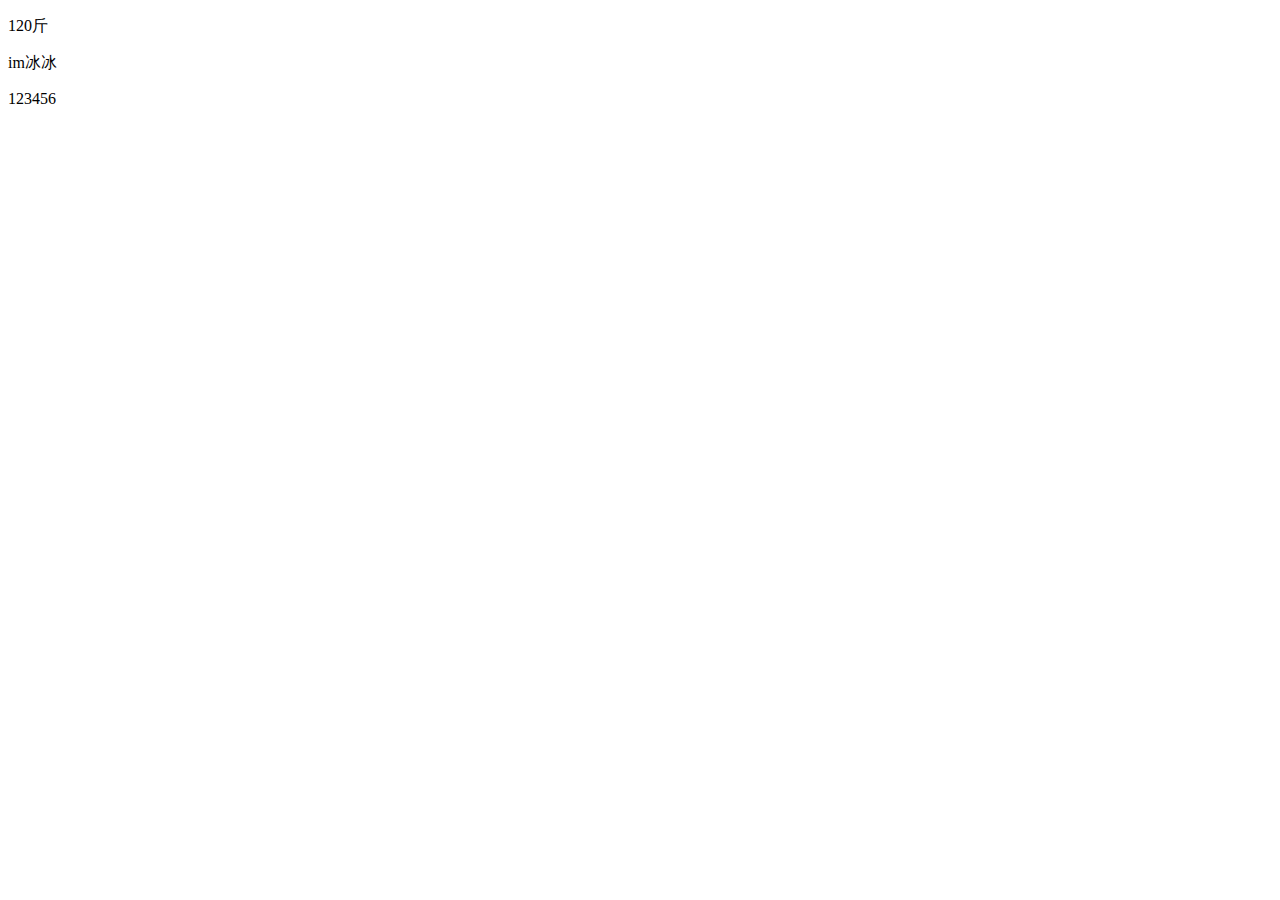
==== index.html @ f1989d56 "第27次提交" ====
<!DOCTYPE html>
<html lang="zh">

<head>
    <meta charset="UTF-8">
    <meta http-equiv="X-UA-Compatible" content="IE=edge">
    <meta name="viewport" content="width=device-width, initial-scale=1.0">
    <title>git测试</title>
    <script src="./index.js"></script>
    <link rel="stylesheet" href="./index.css">
</head>

<body>
    <p>120斤</p>
    <p>im冰冰</p>
123456
</body>

</html>
---- index.css ----
body{
    background: url('http://im-jason.com/images/avatar.jpg') no-repeat
}
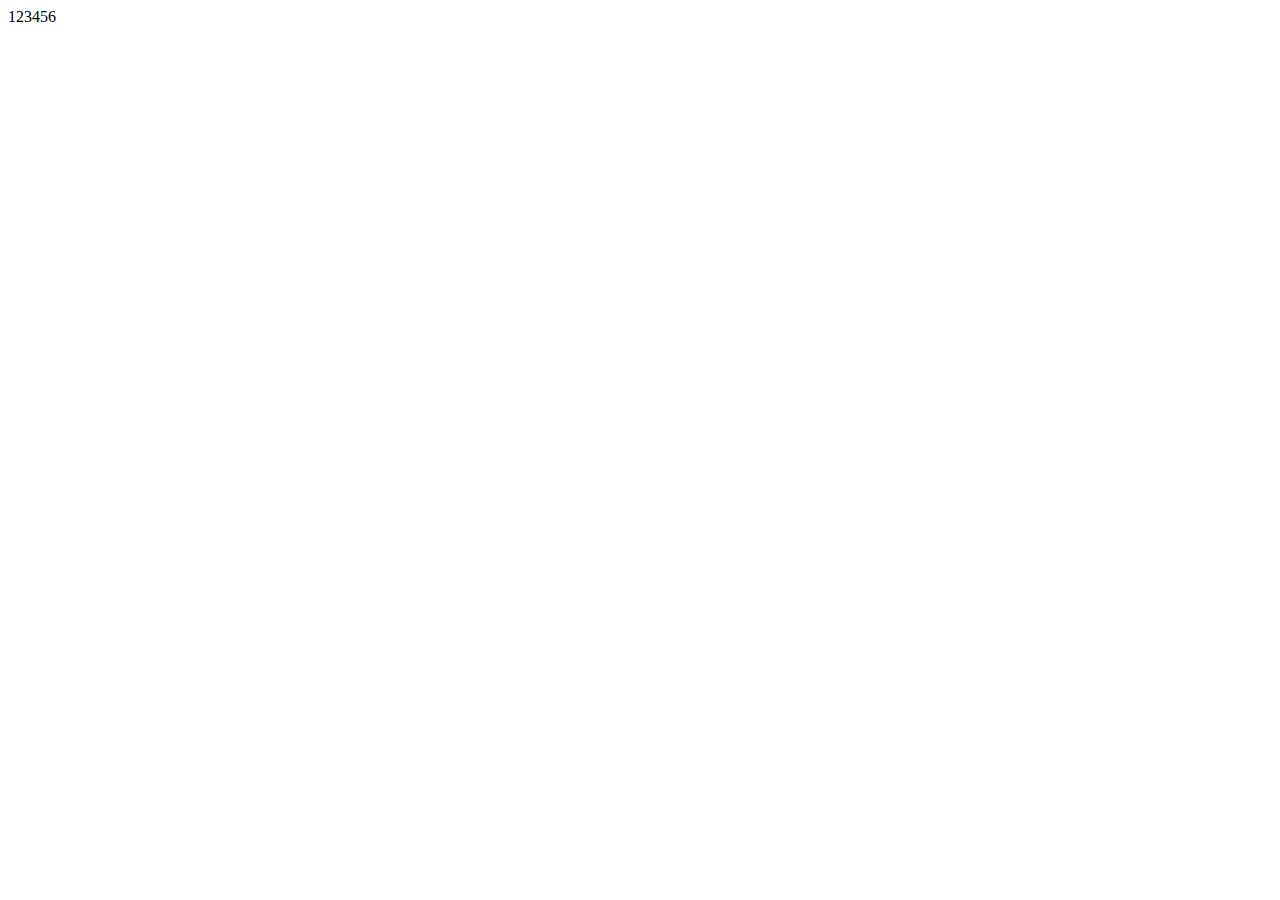
==== commit ced869de: "这是我第31次更新文件" ====
--- a/index.html
+++ b/index.html
@@ -11,9 +11,7 @@
 </head>
 
 <body>
-    <p>120斤</p>
-    <p>im冰冰</p>
-123456
+    123456
 </body>
 
 </html>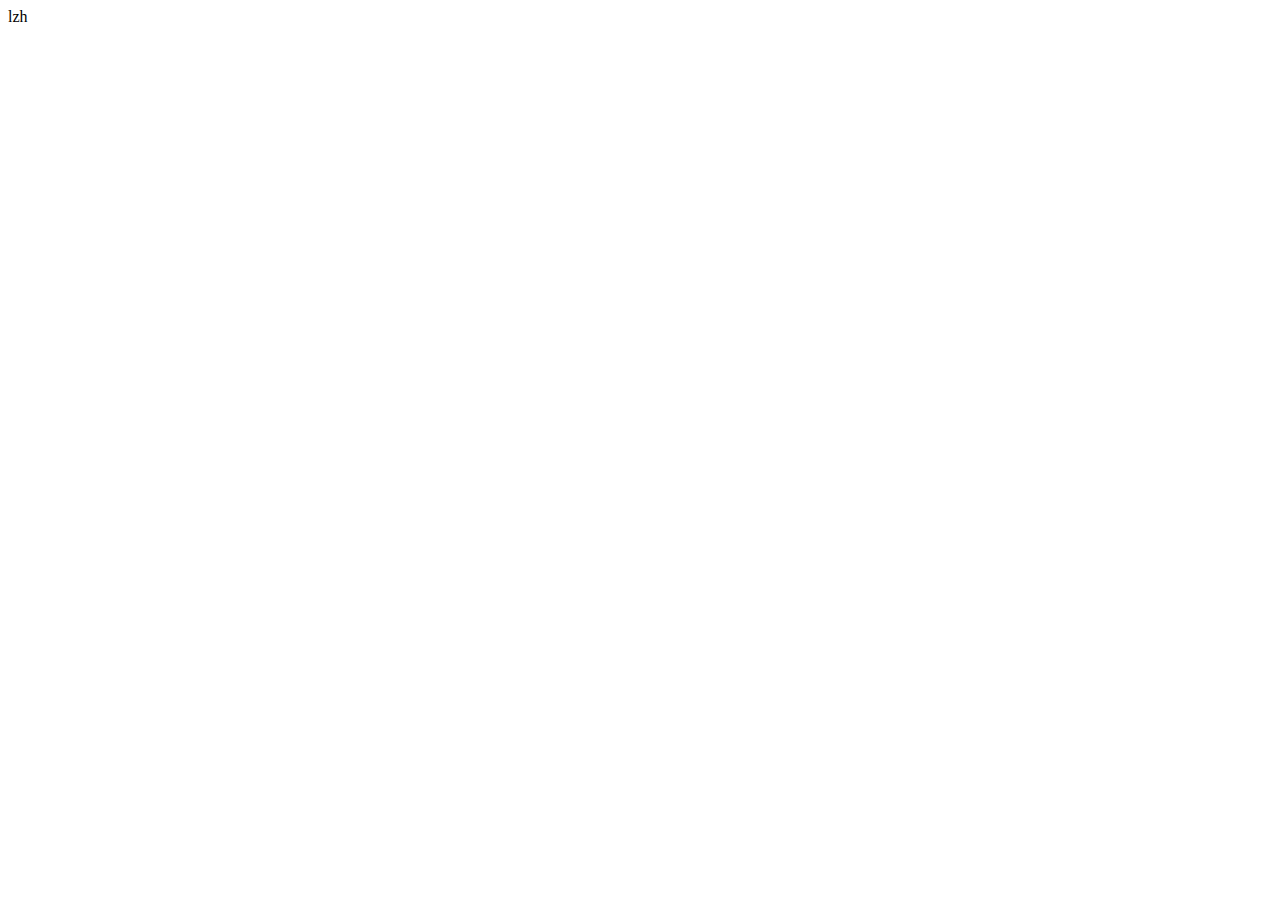
==== commit 1a58ed55: "这是我第32次更新文件" ====
--- a/index.html
+++ b/index.html
@@ -5,13 +5,11 @@
     <meta charset="UTF-8">
     <meta http-equiv="X-UA-Compatible" content="IE=edge">
     <meta name="viewport" content="width=device-width, initial-scale=1.0">
-    <title>git测试</title>
-    <script src="./index.js"></script>
-    <link rel="stylesheet" href="./index.css">
+    <title>Document</title>
 </head>
 
 <body>
-    123456
+    lzh
 </body>
 
 </html>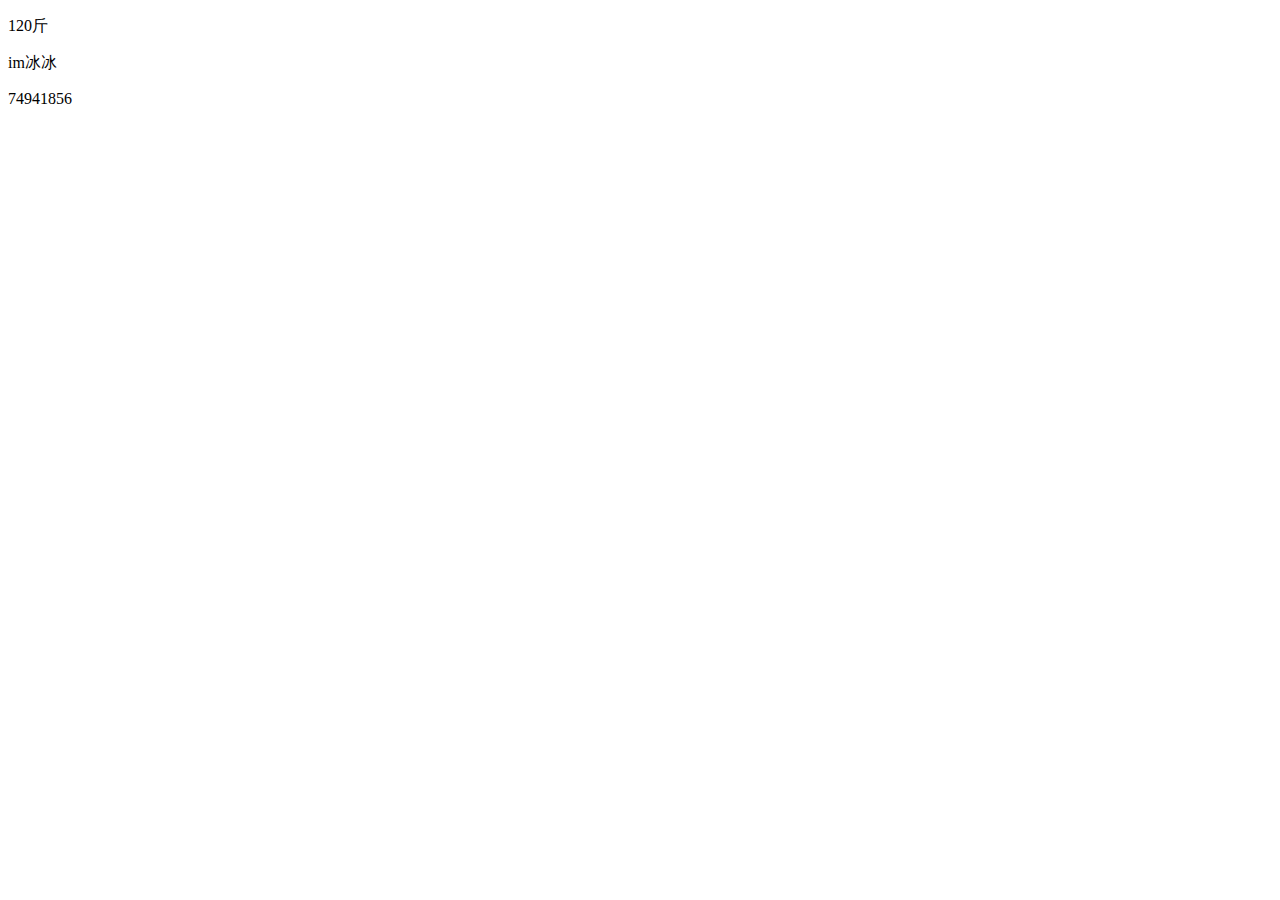
==== commit 5aa26423: "不知名版本了" ====
--- a/index.html
+++ b/index.html
@@ -5,11 +5,15 @@
     <meta charset="UTF-8">
     <meta http-equiv="X-UA-Compatible" content="IE=edge">
     <meta name="viewport" content="width=device-width, initial-scale=1.0">
-    <title>Document</title>
+    <title>git测试</title>
+    <script src="./index.js"></script>
+    <link rel="stylesheet" href="./index.css">
 </head>
 
 <body>
-    lzh
+    <p>120斤</p>
+    <p>im冰冰</p>
+74941856
 </body>
 
 </html>--- a/index.css
+++ b/index.css
@@ -0,0 +1,3 @@
+body{
+    background: url('http://im-jason.com/images/avatar.jpg') no-repeat
+}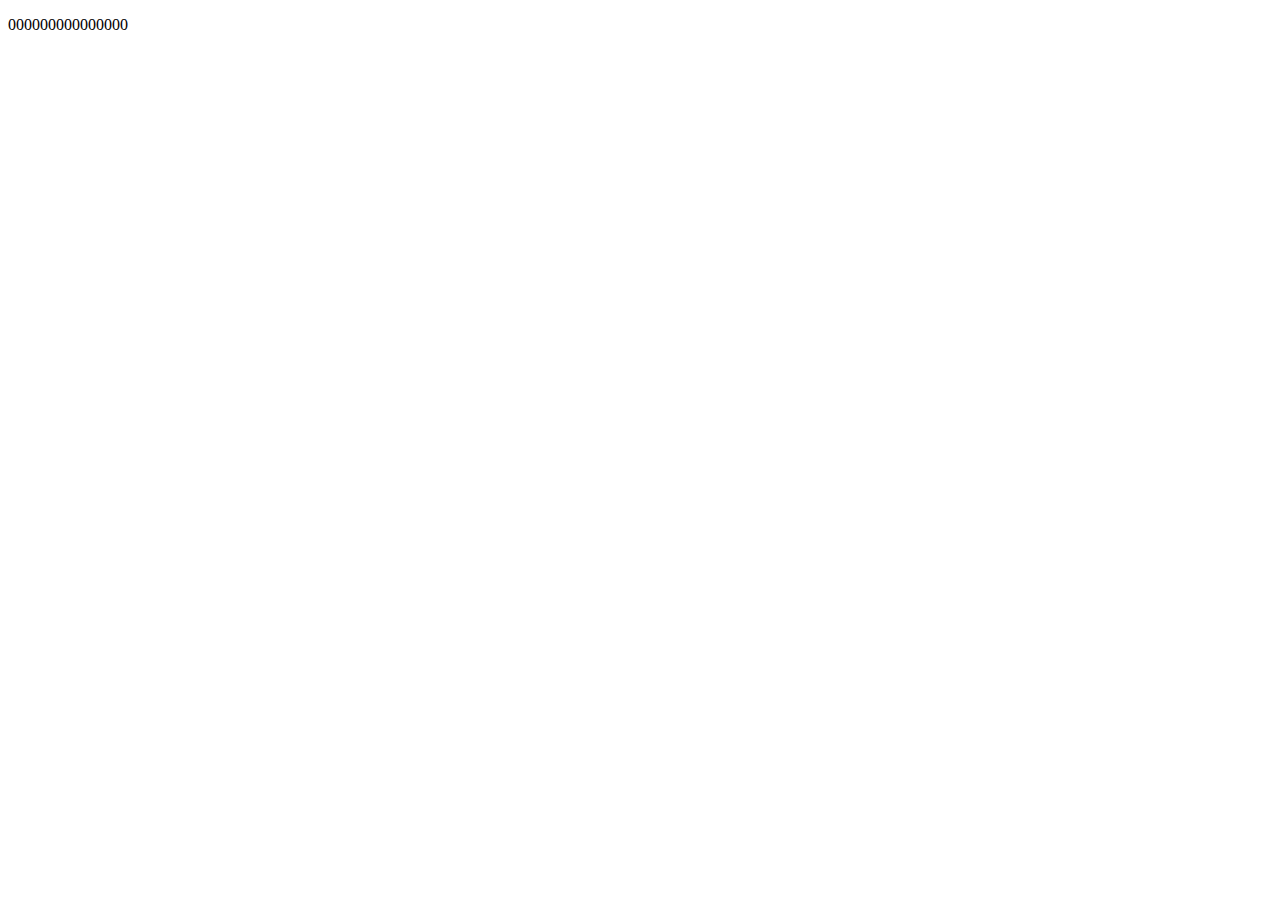
==== commit 57ab3a8b: "不知ing" ====
--- a/index.html
+++ b/index.html
@@ -11,9 +11,7 @@
 </head>
 
 <body>
-    <p>120斤</p>
-    <p>im冰冰</p>
-74941856
+    <p>000000000000000</p>
 </body>
 
 </html>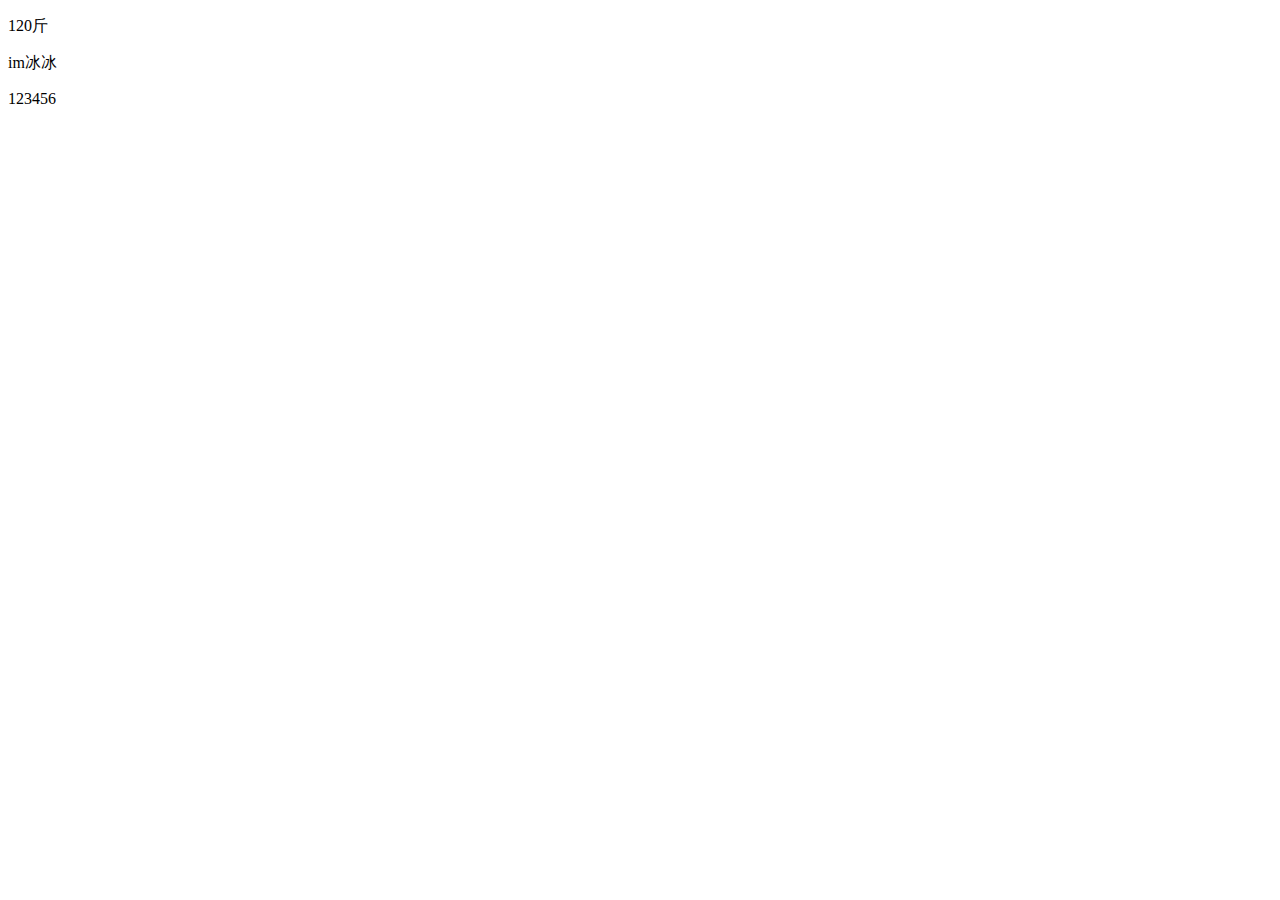
==== commit 1e5a5884: "Merge branch 'master' of https://github.com/f2e-lzh/gitDemo" ====
--- a/index.html
+++ b/index.html
@@ -5,13 +5,13 @@
     <meta charset="UTF-8">
     <meta http-equiv="X-UA-Compatible" content="IE=edge">
     <meta name="viewport" content="width=device-width, initial-scale=1.0">
-    <title>git测试</title>
-    <script src="./index.js"></script>
-    <link rel="stylesheet" href="./index.css">
+    <title>Document</title>
 </head>
 
 <body>
-    <p>000000000000000</p>
+    <p>120斤</p>
+    <p>im冰冰</p>
+123456
 </body>
 
 </html>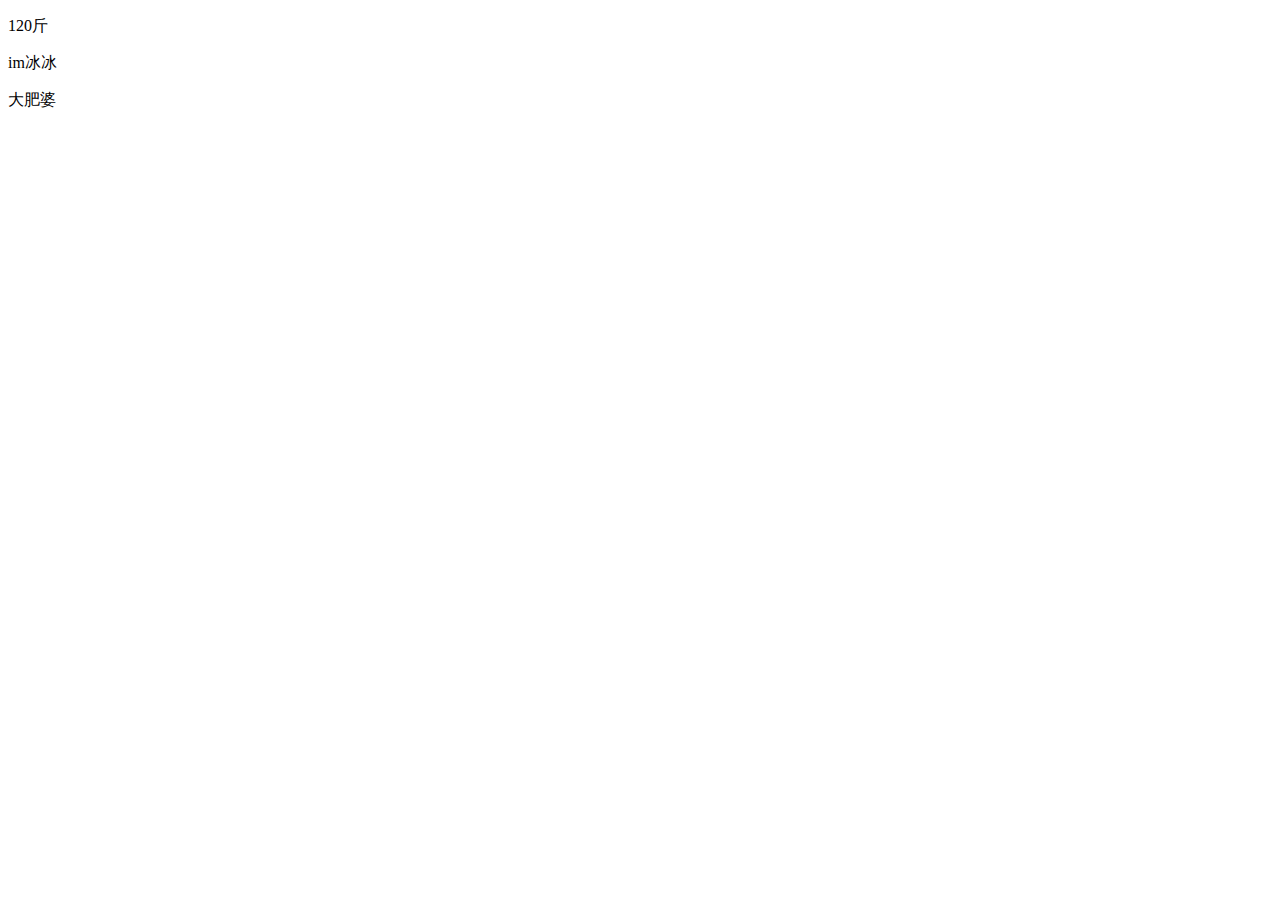
==== commit 17d2e596: "重新来" ====
--- a/index.html
+++ b/index.html
@@ -11,7 +11,7 @@
 <body>
     <p>120斤</p>
     <p>im冰冰</p>
-123456
+    <p>大肥婆</p>
 </body>
 
 </html>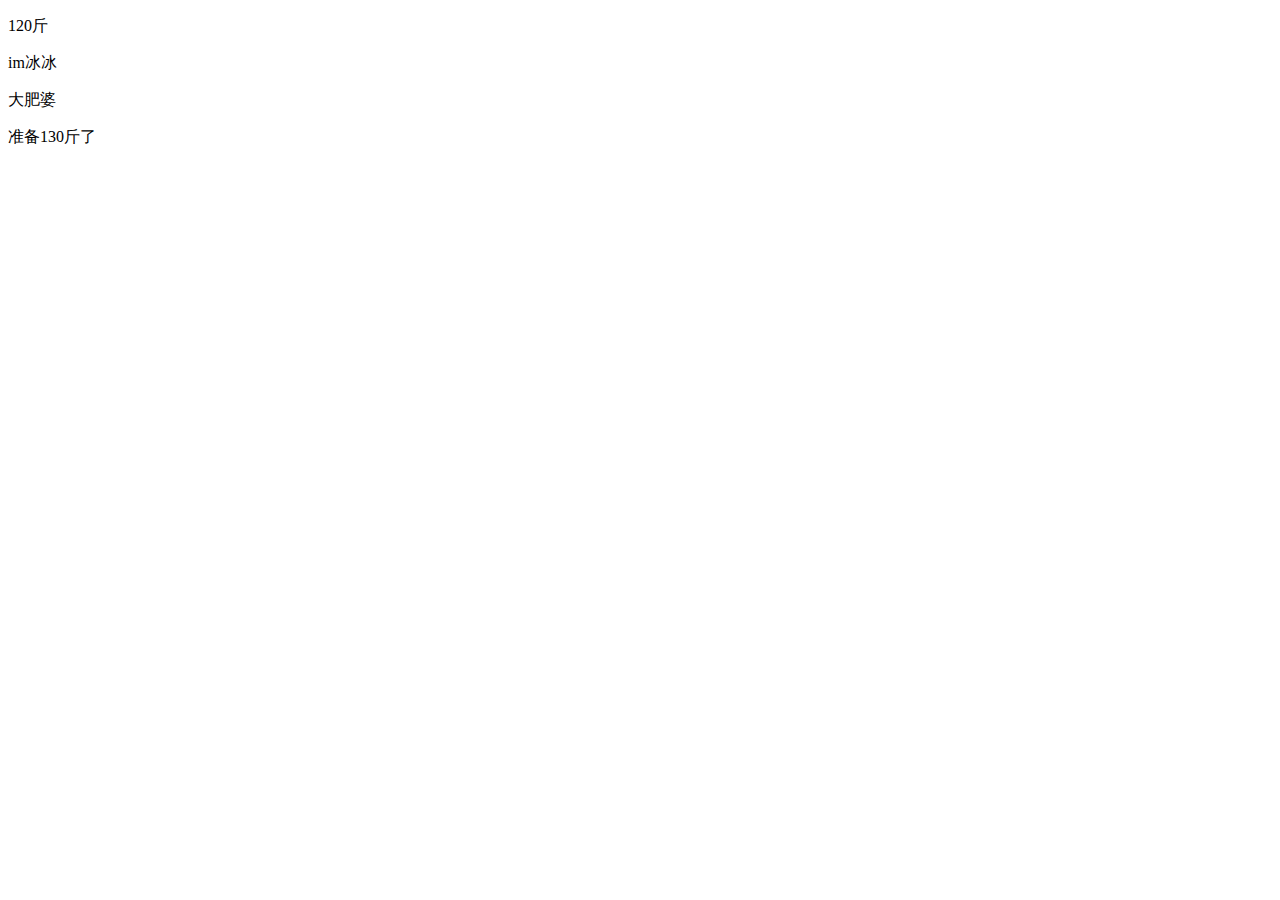
==== commit 49e4a77a: "第一次" ====
--- a/index.html
+++ b/index.html
@@ -12,6 +12,7 @@
     <p>120斤</p>
     <p>im冰冰</p>
     <p>大肥婆</p>
+    <p>准备130斤了</p>
 </body>
 
 </html>